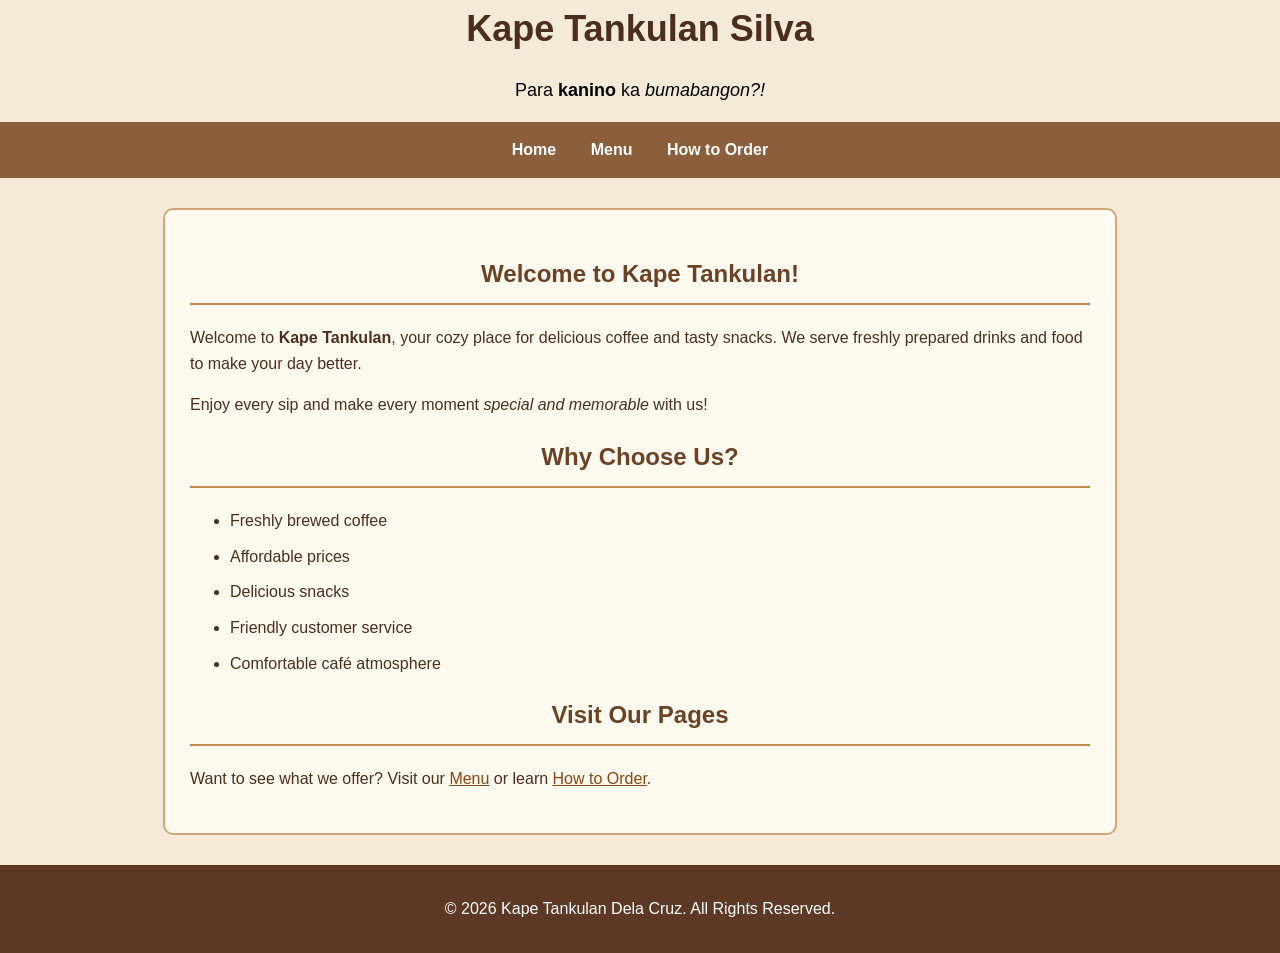
==== index.html @ 6915a85d "Set up cafe project" ====
<!DOCTYPE html>
<html lang="en">
<head>
    <meta charset="UTF-8">
    <meta name="viewport" content="width=device-width, initial-scale=1.0">
    <link rel="stylesheet" href="style.css">
    <title>Kape Tankulan Silva</title>
</head>
<body>
    <h1>Kape Tankulan Silva</h1>
     <p class="tagline">Para <strong>kanino</strong> ka <em>bumabangon?!</em></p>
      <nav>
        <a href="index.html">Home</a>
        <a href="pages/menu.html">Menu</a>
        <a href="pages/order.html">How to Order</a>
    </nav>

    <main>
        <section>
            <h2>Welcome to Kape Tankulan!</h2>

            <p>
                Welcome to <strong>Kape Tankulan</strong>, your cozy place
                for delicious coffee and tasty snacks.
                We serve freshly prepared drinks and food
                to make your day better.
            </p>

            <p>
                Enjoy every sip and make every moment
                <em>special and memorable</em> with us!
            </p>
        </section>

        <section>
            <h2>Why Choose Us?</h2>

            <ul>
                <li>Freshly brewed coffee</li>
                <li>Affordable prices</li>
                <li>Delicious snacks</li>
                <li>Friendly customer service</li>
                <li>Comfortable café atmosphere</li>
            </ul>
        </section>

        <section>
            <h2>Visit Our Pages</h2>

            <p>
                Want to see what we offer?
                Visit our <a href="pages/menu.html">Menu</a>
                or learn <a href="pages/order.html">How to Order</a>.
            </p>
        </section>
    </main>

    <footer>
        <p>&copy; 2026 Kape Tankulan Dela Cruz. All Rights Reserved.</p>
    </footer>

</body>
</html>

</body>
</html>
---- style.css ----
body {
    font-family: Arial, sans-serif;
    background-color: #f5ead7;
    color: #4b2e1e;
    margin: 0;
    padding: 0;
    line-height: 1.6;
}


header {
    background-color: #5c3825;
    color: #fff3df;
    text-align: center;
    padding: 30px;
}

h1 {
    margin: 0;
    font-size: 36px;
    text-align: center;
}

.tagline {
    color: #000000;
    font-style: Arial, sans-serif;
    font-size: 18px;
    text-align: center;
}

nav {
    background-color: #8b5e3c;
    text-align: center;
    padding: 15px;
}

nav a {
    color: white;
    text-decoration: none;
    margin: 15px;
    font-weight: bold;
}

nav a:hover {
    color: #ffd28a;
    text-decoration: underline;
}


main {
    max-width: 900px;
    margin: 30px auto;
    padding: 25px;
    background-color: #fffaf0;
    border-radius: 10px;
    border: 2px solid #d2a679;
}

h2 {
    color: #6b4226;
    text-align: center;
    border-bottom: 2px solid #c18a55;
    padding-bottom: 10px;
}

p {
    font-size: 16px;
}

ul, ol {
    padding-left: 40px;
}

li {
    margin-bottom: 10px;
}


#best-seller {
    background-color: #f3d19b;
    color: #5c2e0e;
    font-weight: bold;
    padding: 12px;
    border: 2px solid #b87532;
    border-radius: 5px;
}

.menu-image {
    display: block;
    width: 250px;
    max-width: 100%;
    height: auto;
    margin: 2px auto;
    border-radius: 12px;
    border: 3px solid #8b5e3c;
}

.note {
    background-color: #f3dfc1;
    border-left: 5px solid #a66a35;
    padding: 15px;
    margin-top: 20px;
    font-style: italic;
}


a {
    color: #8b4513;
}

a:hover {
    color: #c07832;
}

footer {
    background-color: #5c3825;
    color: white;
    text-align: center;
    padding: 15px;
    margin-top: 30px;
}
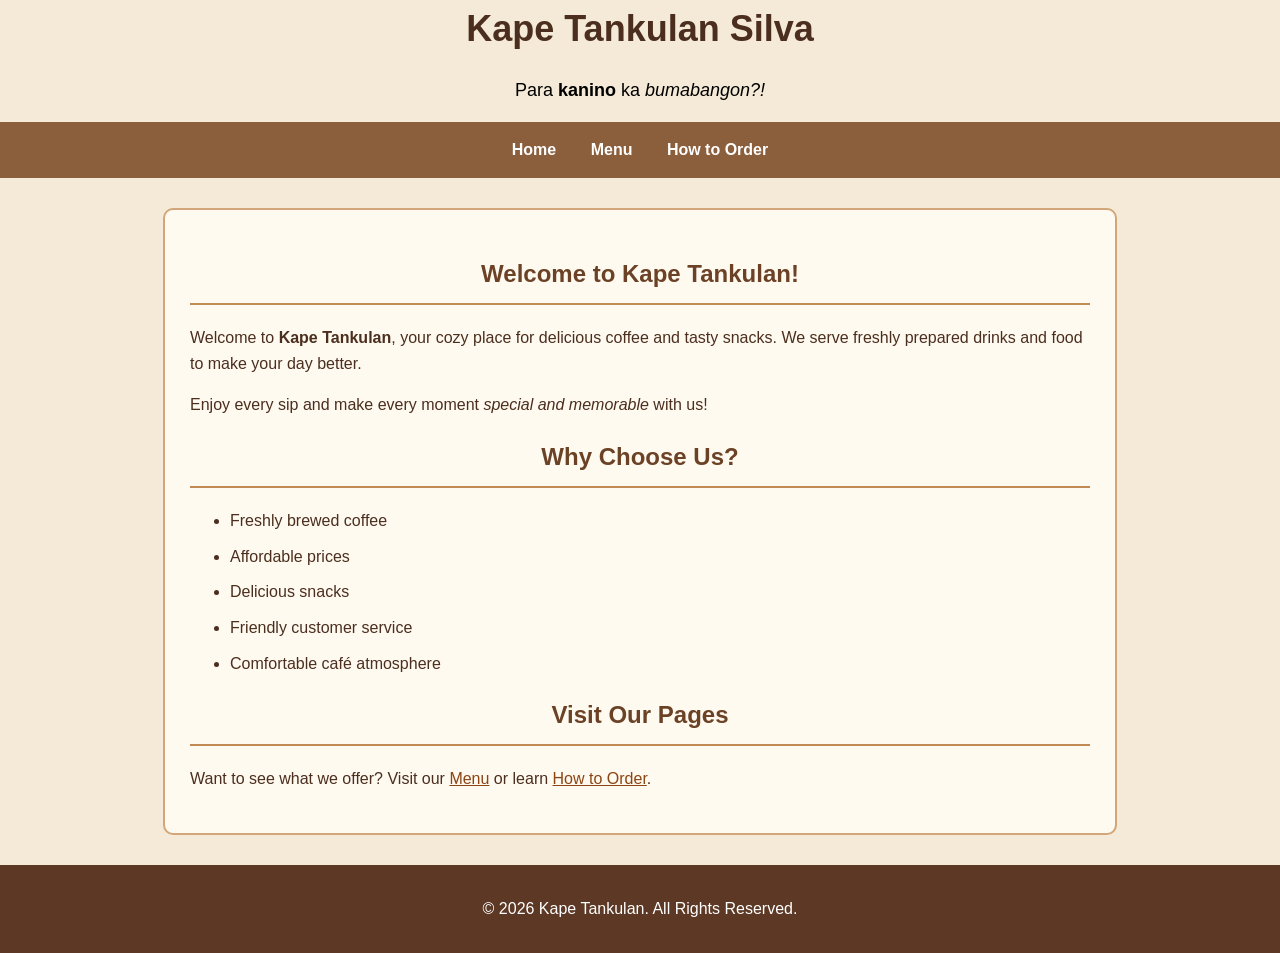
==== commit 83efe8f4: "Update copyright notice in footer" ====
--- a/index.html
+++ b/index.html
@@ -56,11 +56,11 @@
     </main>
 
     <footer>
-        <p>&copy; 2026 Kape Tankulan Dela Cruz. All Rights Reserved.</p>
+        <p>&copy; 2026 Kape Tankulan. All Rights Reserved.</p>
     </footer>
 
 </body>
 </html>
 
 </body>
-</html>+</html>
